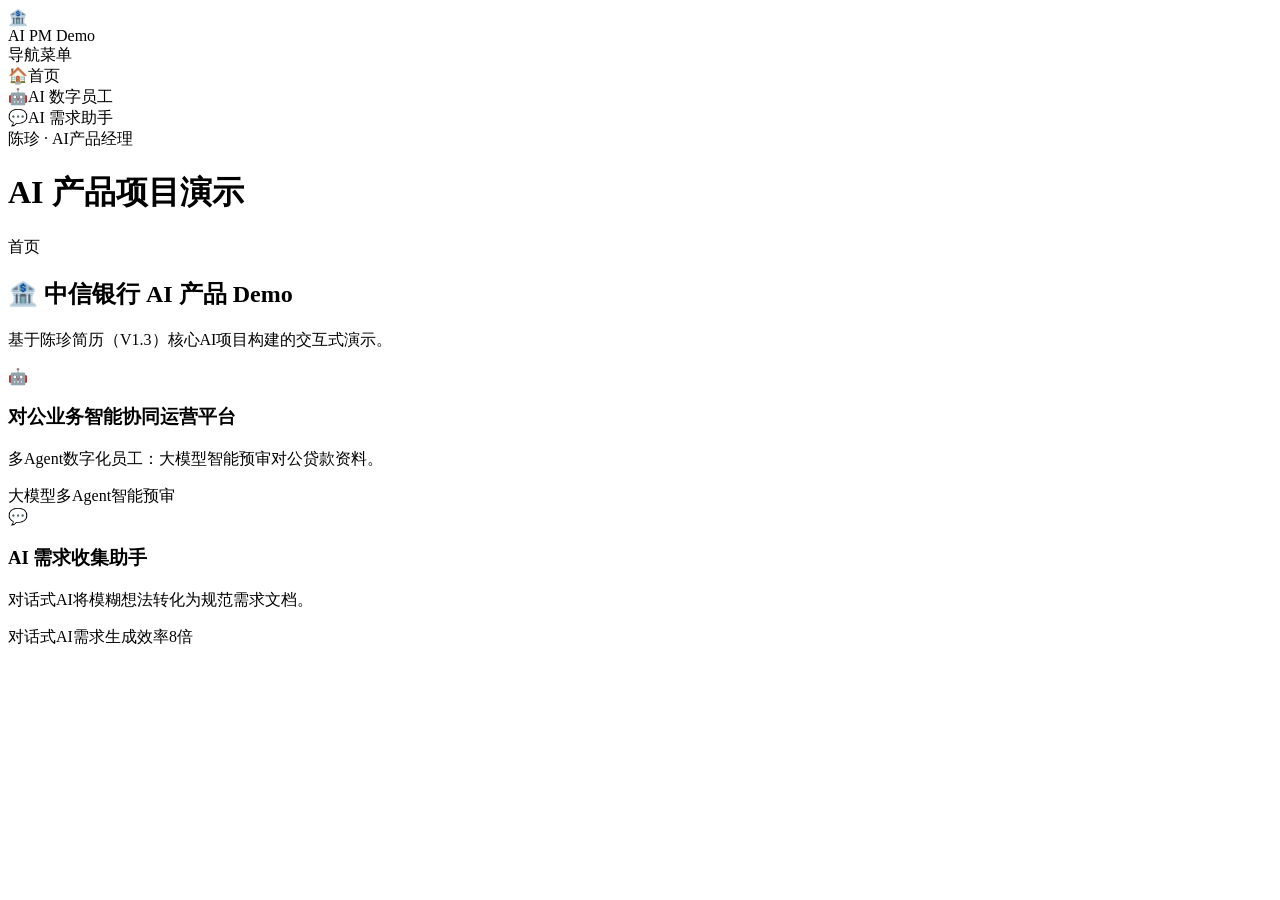
==== ai-pm-demo/index.html @ 1588e0a7 "feat: 新增银行AI产品Demo入口（多Agent预审 + AI需求助手）" ====
<!doctype html>
<html lang="en">
  <head>
    <meta charset="UTF-8" />
    <link rel="icon" type="image/svg+xml" href="/ai-pm-demo/favicon.svg" />
    <meta name="viewport" content="width=device-width, initial-scale=1.0" />
    <title>ai-pm-demo</title>
    <script type="module" crossorigin src="/ai-pm-demo/assets/index-XiKNPsuZ.js"></script>
    <link rel="stylesheet" crossorigin href="/ai-pm-demo/assets/index-nqMpL4T3.css">
  </head>
  <body>
    <div id="root"></div>
  </body>
</html>
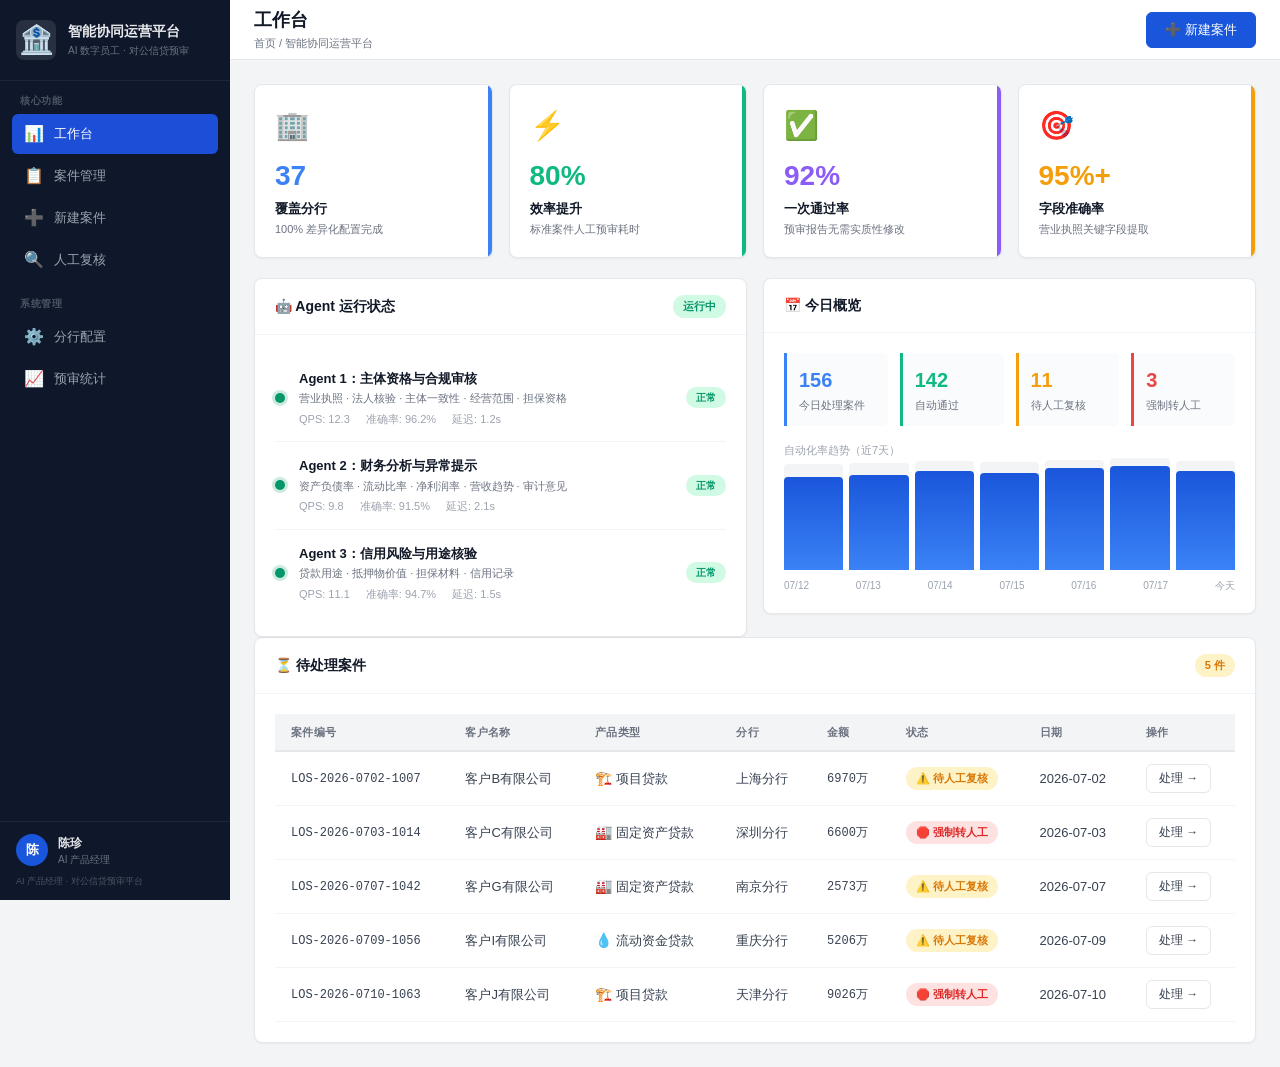
==== commit 3b0d5406: "feat: 更新AI数字员工Demo + 个站首页新增入口卡片" ====
--- a/ai-pm-demo/index.html
+++ b/ai-pm-demo/index.html
@@ -4,9 +4,9 @@
     <meta charset="UTF-8" />
     <link rel="icon" type="image/svg+xml" href="/ai-pm-demo/favicon.svg" />
     <meta name="viewport" content="width=device-width, initial-scale=1.0" />
-    <title>ai-pm-demo</title>
-    <script type="module" crossorigin src="/ai-pm-demo/assets/index-XiKNPsuZ.js"></script>
-    <link rel="stylesheet" crossorigin href="/ai-pm-demo/assets/index-nqMpL4T3.css">
+    <title>对公业务智能协同运营平台 · AI 数字员工</title>
+    <script type="module" crossorigin src="/ai-pm-demo/assets/index-D159dQGR.js"></script>
+    <link rel="stylesheet" crossorigin href="/ai-pm-demo/assets/index-j5dVe-jm.css">
   </head>
   <body>
     <div id="root"></div>
--- a/ai-pm-demo/assets/index-j5dVe-jm.css
+++ b/ai-pm-demo/assets/index-j5dVe-jm.css
@@ -0,0 +1 @@
+:root{--sidebar-w:230px;--topbar-h:60px;--primary:#1a56db;--primary-light:#e8f0fe;--primary-dark:#1340a8;--success:#059669;--success-light:#d1fae5;--warning:#d97706;--warning-light:#fef3c7;--danger:#dc2626;--danger-light:#fee2e2;--info:#6366f1;--info-light:#e0e7ff;--bg-body:#f3f4f6;--bg-white:#fff;--bg-sidebar:#0f172a;--bg-sidebar-hover:#1e293b;--bg-sidebar-active:#1d4ed8;--text-primary:#111827;--text-secondary:#374151;--text-muted:#6b7280;--text-white:#f1f5f9;--border-color:#e5e7eb;--border-light:#f3f4f6;--radius:8px;--radius-sm:6px;--shadow-sm:0 1px 2px #0000000d;--shadow:0 1px 3px #0000001a, 0 1px 2px #0000000f;--shadow-md:0 4px 6px -1px #0000001a, 0 2px 4px -2px #0000001a;--font-sans:-apple-system, BlinkMacSystemFont, "Segoe UI", "PingFang SC", "Microsoft YaHei", sans-serif;--font-mono:"SF Mono", "Fira Code", "Consolas", monospace}*,:before,:after{box-sizing:border-box;margin:0;padding:0}body{font-family:var(--font-sans);color:var(--text-primary);background:var(--bg-body);-webkit-font-smoothing:antialiased;font-size:14px;line-height:1.5}.app-shell{min-height:100vh;display:flex}.sidebar{width:var(--sidebar-w);min-width:var(--sidebar-w);background:var(--bg-sidebar);z-index:100;flex-direction:column;display:flex;position:fixed;top:0;bottom:0;left:0;overflow-y:auto}.sidebar-head{border-bottom:1px solid #ffffff0f;align-items:center;gap:12px;padding:20px 16px;display:flex}.sb-logo{border-radius:var(--radius);background:#ffffff1a;justify-content:center;align-items:center;width:40px;height:40px;font-size:28px;display:flex}.sb-title-main{color:#e8e9ec;font-size:14px;font-weight:700;line-height:1.3}.sb-title-sub{color:#6b7280;margin-top:2px;font-size:10px}.sidebar-nav{flex:1;padding:12px 8px}.nav-section{margin-bottom:16px}.nav-section-title{color:#4b5563;text-transform:uppercase;letter-spacing:.5px;margin-bottom:6px;padding:0 12px;font-size:10px;font-weight:600}.nav-item{border-radius:var(--radius-sm);color:#9ca3af;cursor:pointer;-webkit-user-select:none;user-select:none;align-items:center;gap:10px;margin:2px 4px;padding:8px 12px;font-size:13px;transition:all .15s;display:flex}.nav-item:hover{background:var(--bg-sidebar-hover);color:#e5e7eb}.nav-item.active{background:var(--bg-sidebar-active);color:#fff}.nav-icon{text-align:center;width:20px;font-size:16px}.sidebar-foot{border-top:1px solid #ffffff0f;padding:12px 16px}.sb-user{align-items:center;gap:10px;display:flex}.sb-avatar{background:var(--primary);color:#fff;border-radius:50%;justify-content:center;align-items:center;width:32px;height:32px;font-size:13px;font-weight:600;display:flex}.main-area{margin-left:var(--sidebar-w);flex:1;min-width:0}.topbar{height:var(--topbar-h);background:var(--bg-white);border-bottom:1px solid var(--border-color);z-index:50;justify-content:space-between;align-items:center;padding:0 24px;display:flex;position:sticky;top:0}.topbar-title{color:var(--text-primary);font-size:18px;font-weight:700}.topbar-breadcrumb{color:var(--text-muted);margin-top:1px;font-size:11px}.topbar-actions{align-items:center;gap:8px;display:flex}.page-body{max-width:1400px;padding:24px}.card{background:var(--bg-white);border:1px solid var(--border-color);border-radius:var(--radius);box-shadow:var(--shadow-sm)}.card-header{border-bottom:1px solid var(--border-light);justify-content:space-between;align-items:center;padding:16px 20px;display:flex}.card-title{color:var(--text-primary);font-size:14px;font-weight:600}.card-body{padding:20px}.stat-grid{grid-template-columns:repeat(4,1fr);gap:16px;margin-bottom:20px;display:grid}.stat-card{background:var(--bg-white);border:1px solid var(--border-color);border-radius:var(--radius);box-shadow:var(--shadow-sm);padding:20px;position:relative;overflow:hidden}.stat-card:after{content:"";background:var(--stat-color,#3b82f6);width:4px;height:100%;position:absolute;top:0;right:0}.stat-icon{margin-bottom:8px;font-size:28px}.stat-value{color:var(--stat-color,#111827);font-size:28px;font-weight:800}.stat-label{color:var(--text-primary);margin-top:2px;font-size:13px;font-weight:600}.stat-sub{color:var(--text-muted);margin-top:2px;font-size:11px}.grid-2-col{grid-template-columns:1fr 1fr;gap:16px;display:grid}.grid-2-col>.card{height:fit-content}.badge{white-space:nowrap;border-radius:20px;align-items:center;gap:3px;padding:3px 10px;font-size:11px;font-weight:600;display:inline-flex}.badge-success{background:var(--success-light);color:var(--success)}.badge-warning{background:var(--warning-light);color:var(--warning)}.badge-danger{background:var(--danger-light);color:var(--danger)}.badge-info{background:var(--info-light);color:var(--info)}.badge-processing{color:#4f46e5;background:#e0e7ff;animation:1.5s infinite pulse-badge}@keyframes pulse-badge{0%,to{opacity:1}50%{opacity:.6}}.btn{border-radius:var(--radius-sm);cursor:pointer;white-space:nowrap;font-size:13px;font-weight:500;font-family:var(--font-sans);border:1px solid #0000;justify-content:center;align-items:center;gap:6px;padding:8px 18px;transition:all .15s;display:inline-flex}.btn-primary{background:var(--primary);color:#fff;border-color:var(--primary)}.btn-primary:hover{background:var(--primary-dark)}.btn-primary:disabled{opacity:.5;cursor:not-allowed}.btn-outline{background:var(--bg-white);color:var(--text-secondary);border-color:var(--border-color)}.btn-outline:hover{background:var(--bg-body)}.btn-sm{padding:5px 12px;font-size:12px}.btn-success{background:var(--success);color:#fff}.btn-warning{background:var(--warning);color:#fff}.btn-danger{background:var(--danger);color:#fff}.form-group{margin-bottom:0}.form-label{color:var(--text-secondary);margin-bottom:4px;font-size:12px;font-weight:600;display:block}.form-select,.form-input{border:1px solid var(--border-color);border-radius:var(--radius-sm);background:var(--bg-white);width:100%;color:var(--text-primary);font-size:13px;font-family:var(--font-sans);padding:8px 12px;transition:border-color .15s}.form-select:focus,.form-input:focus{border-color:var(--primary);outline:none;box-shadow:0 0 0 3px #1a56db1a}.form-textarea{border:1px solid var(--border-color);border-radius:var(--radius-sm);background:var(--bg-white);width:100%;color:var(--text-primary);font-size:13px;font-family:var(--font-sans);resize:vertical;padding:10px 12px}.form-desc{color:var(--text-muted);margin-bottom:16px;font-size:12px}.form-grid-4{grid-template-columns:repeat(4,1fr);gap:16px;display:grid}.filter-bar{flex-wrap:wrap;align-items:center;gap:12px;display:flex}.filter-bar .form-select{width:160px}.data-table{border-collapse:collapse;width:100%;font-size:13px}.data-table thead{background:var(--bg-body)}.data-table th{text-align:left;color:var(--text-muted);text-transform:uppercase;letter-spacing:.3px;border-bottom:2px solid var(--border-color);padding:10px 16px;font-size:11px;font-weight:600}.data-table td{border-bottom:1px solid var(--border-light);color:var(--text-secondary);padding:12px 16px}.data-table tbody tr:hover{background:#f9fafb}.mono-text{font-family:var(--font-mono);color:var(--text-muted);font-size:12px}.pagination{border-top:1px solid var(--border-light);justify-content:center;align-items:center;gap:16px;padding:16px;display:flex}.steps-bar{background:var(--bg-white);border:1px solid var(--border-color);border-radius:var(--radius);justify-content:center;align-items:center;margin-bottom:20px;padding:24px 40px;display:flex}.step-item{align-items:center;gap:0;display:flex;position:relative}.step-circle{background:var(--bg-body);width:32px;height:32px;color:var(--text-muted);border:2px solid var(--border-color);border-radius:50%;justify-content:center;align-items:center;font-size:13px;font-weight:700;transition:all .3s;display:flex}.step-active .step-circle{background:var(--primary);color:#fff;border-color:var(--primary);box-shadow:0 0 0 4px #1a56db26}.step-done .step-circle{background:var(--success);color:#fff;border-color:var(--success)}.step-label{color:var(--text-muted);white-space:nowrap;margin-left:10px;font-size:12px;font-weight:500}.step-active .step-label{color:var(--primary);font-weight:600}.step-done .step-label{color:var(--success)}.step-line{background:var(--border-color);width:60px;height:2px;margin:0 12px;transition:background .3s}.line-done{background:var(--success)}.upload-zone{border:2px dashed var(--border-color);border-radius:var(--radius);text-align:center;cursor:pointer;background:#fafbfc;padding:48px;transition:all .2s}.upload-zone:hover{border-color:var(--primary);background:var(--primary-light)}.upload-zone-icon{margin-bottom:12px;font-size:48px}.upload-zone-title{color:var(--text-primary);font-size:15px;font-weight:600}.upload-zone-hint{color:var(--text-muted);margin-top:6px;font-size:12px}.file-list-panel{border:1px solid var(--border-color);border-radius:var(--radius);overflow:hidden}.file-list-title{background:var(--success-light);color:var(--success);padding:12px 16px;font-size:13px;font-weight:600}.file-row{border-bottom:1px solid var(--border-light);align-items:center;gap:12px;padding:10px 16px;display:flex}.file-row:last-child{border-bottom:none}.file-row-icon{font-size:20px}.file-row-info{flex:1}.file-row-name{color:var(--text-primary);font-size:13px;font-weight:500}.file-row-meta{color:var(--text-muted);margin-top:1px;font-size:11px}.upload-add-more{color:var(--primary);border-top:1px solid var(--border-light);text-align:center;padding:10px 16px;font-size:12px;font-weight:500}.config-preview{border:1px solid var(--info-light);border-radius:var(--radius);background:#f5f7ff;margin-top:16px;overflow:hidden}.config-preview-title{background:var(--info-light);color:var(--info);padding:10px 16px;font-size:12px;font-weight:600}.config-preview-body{color:var(--text-secondary);padding:16px;font-size:13px}.config-preview-body code{color:var(--info);background:#e0e7ff;border-radius:4px;padding:2px 8px;font-size:12px}.file-tags{flex-wrap:wrap;gap:6px;margin-top:6px;display:flex}.file-tag{background:var(--bg-white);border:1px solid var(--border-color);color:var(--text-secondary);border-radius:20px;padding:4px 10px;font-size:12px}.agent-status-list{flex-direction:column;gap:0;display:flex}.agent-status-row{border-bottom:1px solid var(--border-light);align-items:center;gap:14px;padding:14px 0;display:flex}.agent-status-row:last-child{border-bottom:none}.agent-status-dot{border-radius:50%;flex-shrink:0;width:10px;height:10px}.dot-green{background:var(--success);box-shadow:0 0 0 3px #05966933}.dot-red{background:var(--danger);box-shadow:0 0 0 3px #dc262633}.today-grid{grid-template-columns:repeat(4,1fr);gap:12px;display:grid}.today-item{border-radius:0 var(--radius-sm) var(--radius-sm) 0;background:#fafbfc;border-left:3px solid;padding:12px}.today-val{font-size:20px;font-weight:800}.today-lbl{color:var(--text-muted);margin-top:2px;font-size:11px}.mini-bar{align-items:flex-end;gap:6px;height:110px;padding:4px 0;display:flex}.mini-bar-item{background:var(--border-light);border-radius:4px 4px 0 0;flex:1;position:relative;overflow:hidden}.mini-bar-fill{background:linear-gradient(180deg, var(--primary), #3b82f6);border-radius:4px 4px 0 0;position:absolute;bottom:0;left:0;right:0}.processing-pipeline{flex-wrap:wrap;justify-content:center;align-items:center;gap:8px;margin:24px 0;display:flex}.pipeline-step{border-radius:var(--radius);border:1px solid var(--border-color);background:var(--bg-white);flex-direction:column;align-items:center;gap:6px;min-width:100px;padding:12px 16px;transition:all .3s;display:flex}.pipeline-done{border-color:var(--success);background:var(--success-light)}.pipeline-active{border-color:var(--primary);background:var(--primary-light);box-shadow:0 0 0 3px #1a56db1a}.pipeline-icon{font-size:24px}.pipeline-label{color:var(--text-secondary);font-size:11px;font-weight:500}.pipeline-status{color:var(--text-muted);font-size:10px;font-weight:600}.pipeline-status.done{color:var(--success)}.pipeline-status.active{color:var(--primary)}.pipeline-arrow{color:var(--border-color);font-size:18px}.agent-grid{grid-template-columns:repeat(3,1fr);gap:16px;margin-top:16px;display:grid}.agent-processing-card{border:1px solid var(--border-color);border-radius:var(--radius);text-align:center;background:var(--bg-white);padding:20px}.agent-proc-header{justify-content:center;align-items:center;gap:8px;margin-bottom:16px;display:flex}.typing-dots{justify-content:center;gap:5px;display:flex}.typing-dots span{background:var(--primary);border-radius:50%;width:8px;height:8px;animation:1.4s infinite dot-bounce}.typing-dots span:nth-child(2){animation-delay:.2s}.typing-dots span:nth-child(3){animation-delay:.4s}@keyframes dot-bounce{0%,80%,to{opacity:.4;transform:scale(.6)}40%{opacity:1;transform:scale(1)}}.report-meta{background:var(--bg-body);border-radius:var(--radius-sm);margin-bottom:20px;padding:14px 18px}.report-meta-row{color:var(--text-secondary);align-items:center;gap:24px;margin-bottom:6px;font-size:12px;display:flex}.report-meta-row:last-child{margin-bottom:0}.report-meta-label{color:var(--text-muted);font-weight:500}.agent-results{flex-direction:column;gap:16px;margin-bottom:20px;display:flex}.agent-result-panel{border:1px solid var(--border-color);border-radius:var(--radius);overflow:hidden}.panel-success{border-left:4px solid var(--success)}.panel-warning{border-left:4px solid var(--warning)}.agent-result-header{border-bottom:1px solid var(--border-light);background:#fafbfc;justify-content:space-between;align-items:flex-start;padding:14px 18px;display:flex}.agent-findings{padding:0}.finding-row{border-bottom:1px solid var(--border-light);padding:12px 18px;transition:background .15s}.finding-row:last-child{border-bottom:none}.finding-row:hover{background:#f9fafb}.finding-warning{background:#fffdf5}.finding-warning:hover{background:#fef9e7}.finding-danger{background:#fff5f5}.finding-danger:hover{background:#fef0f0}.finding-top{justify-content:space-between;align-items:center;margin-bottom:4px;display:flex}.finding-name{color:var(--text-primary);font-size:13px;font-weight:600}.finding-value{color:var(--text-secondary);margin-bottom:4px;font-size:13px}.finding-evidence{color:var(--text-muted);font-size:11px;font-style:italic}.risk-tag{text-transform:uppercase;letter-spacing:.3px;border-radius:10px;padding:2px 8px;font-size:10px;font-weight:700}.finding-low .risk-tag{background:var(--success-light);color:var(--success)}.finding-warning .risk-tag{background:var(--warning-light);color:var(--warning)}.finding-danger .risk-tag{background:var(--danger-light);color:var(--danger)}.conclusion-box{border-radius:var(--radius);border:1px solid;padding:20px 24px}.conclusion-review{background:#fffbeb;border-color:#fcd34d}.conclusion-pass{background:#ecfdf5;border-color:#6ee7b7}.conclusion-header{align-items:center;gap:12px;margin-bottom:12px;display:flex}.conclusion-details{flex-direction:column;gap:6px;display:flex}.conclusion-item{color:var(--text-secondary);padding-left:16px;font-size:12px;position:relative}.conclusion-item:before{content:"•";color:var(--warning);font-weight:700;position:absolute;left:4px}.review-layout{grid-template-columns:1fr 1fr;align-items:start;gap:20px;display:grid}.review-panel{min-width:0}.review-meta{color:var(--text-secondary);background:var(--bg-body);border-radius:var(--radius-sm);flex-direction:column;gap:4px;margin-bottom:16px;padding:12px;font-size:12px;display:flex}.review-agent-block{border-radius:var(--radius-sm);border:1px solid var(--border-color);background:#fafbfc;margin-bottom:10px;padding:14px}.review-agent-block.block-warning{background:#fffdf5;border-color:#fde68a}.review-agent-title{align-items:center;gap:8px;margin-bottom:6px;display:flex}.review-items{flex-direction:column;gap:4px;display:flex}.review-item{color:var(--text-secondary);background:var(--bg-white);border:1px solid var(--border-light);border-radius:4px;padding:4px 10px;font-size:12px}.review-item.item-highlight{color:var(--warning);background:#fffdf5;border-color:#fcd34d;font-weight:500}.review-docs{flex-direction:column;gap:6px;display:flex}.review-doc-item{border:1px solid var(--border-light);border-radius:var(--radius-sm);background:#fafbfc;align-items:center;gap:10px;padding:8px 12px;display:flex}.config-layout{grid-template-columns:260px 1fr;align-items:start;gap:20px;display:grid}.config-branch-list{background:var(--bg-white);border:1px solid var(--border-color);border-radius:var(--radius);position:sticky;top:80px;overflow:hidden}.config-branch-title{border-bottom:1px solid var(--border-color);padding:14px 16px;font-size:13px;font-weight:700}.config-search{border-bottom:1px solid var(--border-light);padding:10px 12px}.branch-list-scroll{max-height:420px;overflow-y:auto}.branch-list-item{cursor:pointer;border-bottom:1px solid var(--border-light);justify-content:space-between;align-items:center;padding:9px 16px;font-size:12px;transition:background .1s;display:flex}.branch-list-item:hover{background:#f9fafb}.branch-list-item.active{background:var(--primary-light);color:var(--primary);font-weight:600}.config-branch-stats{border-top:1px solid var(--border-color);grid-template-columns:1fr 1fr;display:grid}.config-stat{text-align:center;padding:12px}.config-stat:first-child{border-right:1px solid var(--border-light)}.config-stat-val{font-size:20px;font-weight:800}.config-stat-lbl{color:var(--text-muted);font-size:10px}.config-detail{flex-direction:column;gap:0;display:flex}.config-detail>*{background:var(--bg-white);border:1px solid var(--border-color);border-radius:var(--radius)}.config-detail-header{border-bottom:1px solid var(--border-color);justify-content:space-between;align-items:center;padding:16px 20px;display:flex}.config-section{border-bottom:1px solid var(--border-light);padding:16px 20px}.config-section:last-child{border-bottom:none}.config-section-title{color:var(--text-secondary);margin-bottom:12px;font-size:12px;font-weight:700}.config-dim-grid{grid-template-columns:1fr 1fr;gap:12px;display:grid}.config-dim-card{border:1px solid var(--border-light);border-radius:var(--radius-sm);background:#fafbfc;padding:14px}.config-dim-label{color:var(--text-muted);margin-bottom:8px;font-size:11px;font-weight:600}.config-dim-tags{flex-wrap:wrap;gap:6px;display:flex}.config-tag{border:1px solid var(--border-color);border-radius:20px;padding:4px 10px;font-size:11px;font-weight:500}.tag-active{background:var(--primary-light);color:var(--primary);border-color:#1a56db4d}.tag-inactive{background:var(--bg-body);color:var(--text-muted);opacity:.6}.threshold-grid{grid-template-columns:repeat(4,1fr);gap:12px;display:grid}.threshold-item{text-align:center;border:1px solid var(--border-light);border-radius:var(--radius-sm);padding:14px}.threshold-label{color:var(--text-muted);margin-bottom:6px;font-size:11px}.threshold-value{font-size:20px;font-weight:700}.threshold-value code{color:var(--primary);background:0 0;font-size:18px}.config-special{border-radius:var(--radius-sm);border:1px solid var(--border-light);background:#fafbfc;padding:12px 16px}.config-meta-row{flex-wrap:wrap;gap:40px;display:flex}.progress-bar-bg{background:var(--border-light);border-radius:4px;height:8px;overflow:hidden}.progress-bar-fill{background:linear-gradient(90deg, var(--primary), #3b82f6);border-radius:4px;height:100%;transition:width .6s}.simple-chart{flex-direction:column;gap:8px;display:flex}.chart-row{align-items:center;gap:10px;display:flex}.chart-label{color:var(--text-secondary);text-align:right;flex-shrink:0;font-size:12px}.chart-bar-bg{background:var(--border-light);border-radius:4px;flex:1;height:20px;overflow:hidden}.chart-bar-fill{background:var(--primary);border-radius:4px;min-width:2px;height:100%;transition:width .4s}.chart-value{color:var(--text-secondary);flex-shrink:0;font-size:12px;font-weight:600}::-webkit-scrollbar{width:5px;height:5px}::-webkit-scrollbar-track{background:0 0}::-webkit-scrollbar-thumb{background:#d1d5db;border-radius:10px}::-webkit-scrollbar-thumb:hover{background:#9ca3af}@media (width<=1200px){.stat-grid{grid-template-columns:repeat(2,1fr)}.grid-2-col{grid-template-columns:1fr}.form-grid-4{grid-template-columns:repeat(2,1fr)}.agent-grid,.review-layout,.config-layout{grid-template-columns:1fr}.config-branch-list{position:static}.threshold-grid{grid-template-columns:repeat(2,1fr)}}@media (width<=768px){.sidebar{display:none}.main-area{margin-left:0}.stat-grid{grid-template-columns:1fr}.today-grid{grid-template-columns:repeat(2,1fr)}.steps-bar{flex-direction:column;gap:12px}.step-line{width:2px;height:16px;margin:0}.processing-pipeline{flex-direction:column}.pipeline-arrow{transform:rotate(90deg)}}
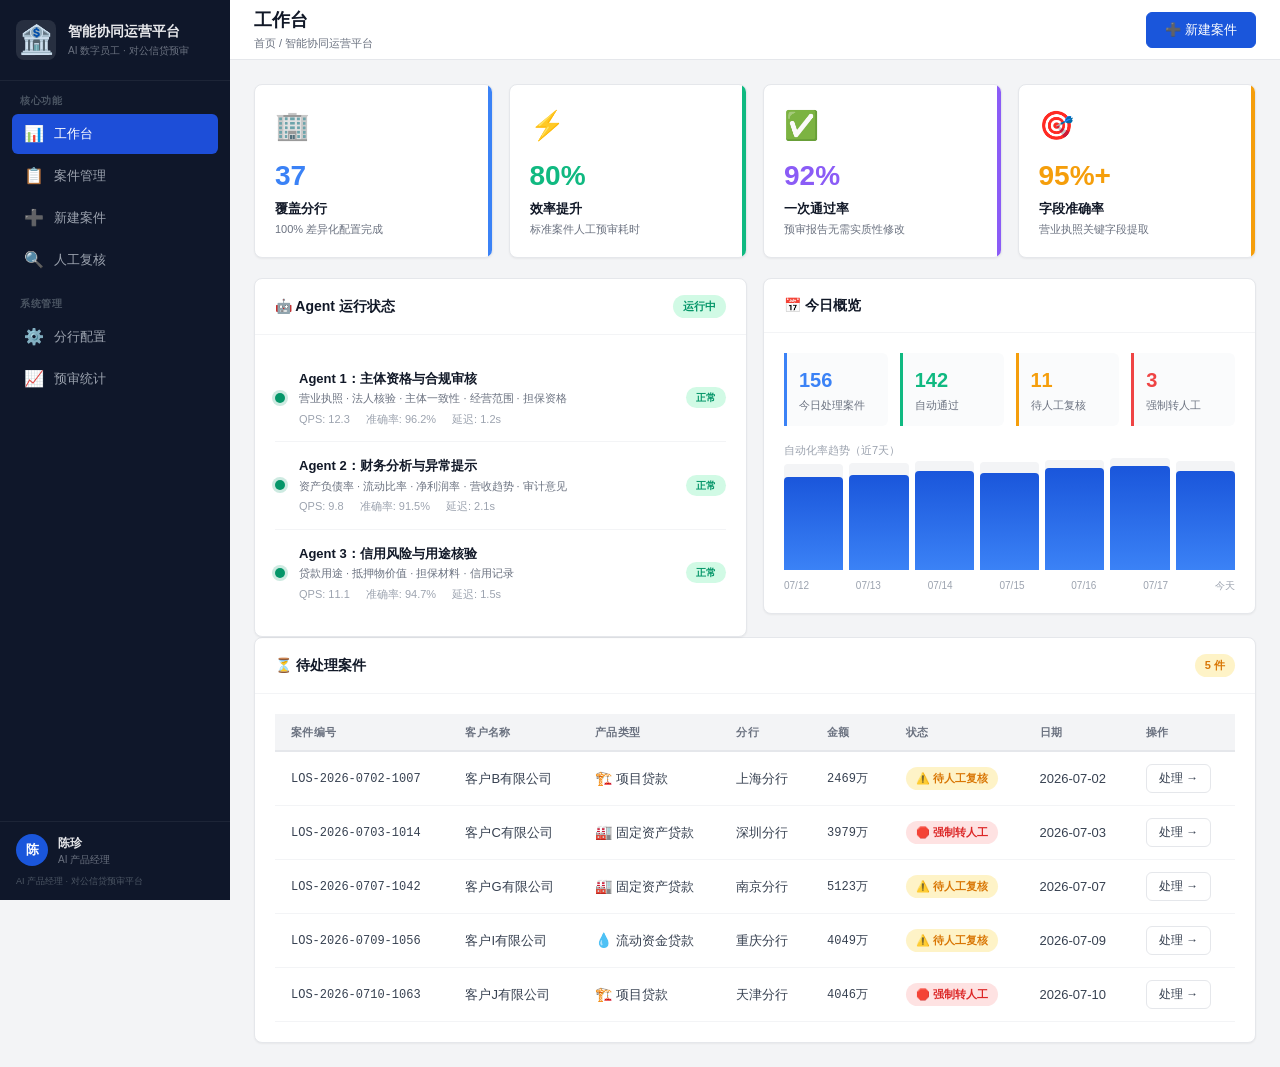
==== commit a894df84: "feat: AI数字员工 — 复核工作台升级（字段编辑+留痕+多格式导出）" ====
--- a/ai-pm-demo/index.html
+++ b/ai-pm-demo/index.html
@@ -5,8 +5,8 @@
     <link rel="icon" type="image/svg+xml" href="/ai-pm-demo/favicon.svg" />
     <meta name="viewport" content="width=device-width, initial-scale=1.0" />
     <title>对公业务智能协同运营平台 · AI 数字员工</title>
-    <script type="module" crossorigin src="/ai-pm-demo/assets/index-D159dQGR.js"></script>
-    <link rel="stylesheet" crossorigin href="/ai-pm-demo/assets/index-j5dVe-jm.css">
+    <script type="module" crossorigin src="/ai-pm-demo/assets/index-Cm6E5wX-.js"></script>
+    <link rel="stylesheet" crossorigin href="/ai-pm-demo/assets/index-CAidKTRD.css">
   </head>
   <body>
     <div id="root"></div>
--- a/ai-pm-demo/assets/index-CAidKTRD.css
+++ b/ai-pm-demo/assets/index-CAidKTRD.css
@@ -0,0 +1 @@
+:root{--sidebar-w:230px;--topbar-h:60px;--primary:#1a56db;--primary-light:#e8f0fe;--primary-dark:#1340a8;--success:#059669;--success-light:#d1fae5;--warning:#d97706;--warning-light:#fef3c7;--danger:#dc2626;--danger-light:#fee2e2;--info:#6366f1;--info-light:#e0e7ff;--bg-body:#f3f4f6;--bg-white:#fff;--bg-sidebar:#0f172a;--bg-sidebar-hover:#1e293b;--bg-sidebar-active:#1d4ed8;--text-primary:#111827;--text-secondary:#374151;--text-muted:#6b7280;--text-white:#f1f5f9;--border-color:#e5e7eb;--border-light:#f3f4f6;--radius:8px;--radius-sm:6px;--shadow-sm:0 1px 2px #0000000d;--shadow:0 1px 3px #0000001a, 0 1px 2px #0000000f;--shadow-md:0 4px 6px -1px #0000001a, 0 2px 4px -2px #0000001a;--font-sans:-apple-system, BlinkMacSystemFont, "Segoe UI", "PingFang SC", "Microsoft YaHei", sans-serif;--font-mono:"SF Mono", "Fira Code", "Consolas", monospace}*,:before,:after{box-sizing:border-box;margin:0;padding:0}body{font-family:var(--font-sans);color:var(--text-primary);background:var(--bg-body);-webkit-font-smoothing:antialiased;font-size:14px;line-height:1.5}.app-shell{min-height:100vh;display:flex}.sidebar{width:var(--sidebar-w);min-width:var(--sidebar-w);background:var(--bg-sidebar);z-index:100;flex-direction:column;display:flex;position:fixed;top:0;bottom:0;left:0;overflow-y:auto}.sidebar-head{border-bottom:1px solid #ffffff0f;align-items:center;gap:12px;padding:20px 16px;display:flex}.sb-logo{border-radius:var(--radius);background:#ffffff1a;justify-content:center;align-items:center;width:40px;height:40px;font-size:28px;display:flex}.sb-title-main{color:#e8e9ec;font-size:14px;font-weight:700;line-height:1.3}.sb-title-sub{color:#6b7280;margin-top:2px;font-size:10px}.sidebar-nav{flex:1;padding:12px 8px}.nav-section{margin-bottom:16px}.nav-section-title{color:#4b5563;text-transform:uppercase;letter-spacing:.5px;margin-bottom:6px;padding:0 12px;font-size:10px;font-weight:600}.nav-item{border-radius:var(--radius-sm);color:#9ca3af;cursor:pointer;-webkit-user-select:none;user-select:none;align-items:center;gap:10px;margin:2px 4px;padding:8px 12px;font-size:13px;transition:all .15s;display:flex}.nav-item:hover{background:var(--bg-sidebar-hover);color:#e5e7eb}.nav-item.active{background:var(--bg-sidebar-active);color:#fff}.nav-icon{text-align:center;width:20px;font-size:16px}.sidebar-foot{border-top:1px solid #ffffff0f;padding:12px 16px}.sb-user{align-items:center;gap:10px;display:flex}.sb-avatar{background:var(--primary);color:#fff;border-radius:50%;justify-content:center;align-items:center;width:32px;height:32px;font-size:13px;font-weight:600;display:flex}.main-area{margin-left:var(--sidebar-w);flex:1;min-width:0}.topbar{height:var(--topbar-h);background:var(--bg-white);border-bottom:1px solid var(--border-color);z-index:50;justify-content:space-between;align-items:center;padding:0 24px;display:flex;position:sticky;top:0}.topbar-title{color:var(--text-primary);font-size:18px;font-weight:700}.topbar-breadcrumb{color:var(--text-muted);margin-top:1px;font-size:11px}.topbar-actions{align-items:center;gap:8px;display:flex}.page-body{max-width:1400px;padding:24px}.card{background:var(--bg-white);border:1px solid var(--border-color);border-radius:var(--radius);box-shadow:var(--shadow-sm)}.card-header{border-bottom:1px solid var(--border-light);justify-content:space-between;align-items:center;padding:16px 20px;display:flex}.card-title{color:var(--text-primary);font-size:14px;font-weight:600}.card-body{padding:20px}.stat-grid{grid-template-columns:repeat(4,1fr);gap:16px;margin-bottom:20px;display:grid}.stat-card{background:var(--bg-white);border:1px solid var(--border-color);border-radius:var(--radius);box-shadow:var(--shadow-sm);padding:20px;position:relative;overflow:hidden}.stat-card:after{content:"";background:var(--stat-color,#3b82f6);width:4px;height:100%;position:absolute;top:0;right:0}.stat-icon{margin-bottom:8px;font-size:28px}.stat-value{color:var(--stat-color,#111827);font-size:28px;font-weight:800}.stat-label{color:var(--text-primary);margin-top:2px;font-size:13px;font-weight:600}.stat-sub{color:var(--text-muted);margin-top:2px;font-size:11px}.grid-2-col{grid-template-columns:1fr 1fr;gap:16px;display:grid}.grid-2-col>.card{height:fit-content}.badge{white-space:nowrap;border-radius:20px;align-items:center;gap:3px;padding:3px 10px;font-size:11px;font-weight:600;display:inline-flex}.badge-success{background:var(--success-light);color:var(--success)}.badge-warning{background:var(--warning-light);color:var(--warning)}.badge-danger{background:var(--danger-light);color:var(--danger)}.badge-info{background:var(--info-light);color:var(--info)}.badge-processing{color:#4f46e5;background:#e0e7ff;animation:1.5s infinite pulse-badge}@keyframes pulse-badge{0%,to{opacity:1}50%{opacity:.6}}.btn{border-radius:var(--radius-sm);cursor:pointer;white-space:nowrap;font-size:13px;font-weight:500;font-family:var(--font-sans);border:1px solid #0000;justify-content:center;align-items:center;gap:6px;padding:8px 18px;transition:all .15s;display:inline-flex}.btn-primary{background:var(--primary);color:#fff;border-color:var(--primary)}.btn-primary:hover{background:var(--primary-dark)}.btn-primary:disabled{opacity:.5;cursor:not-allowed}.btn-outline{background:var(--bg-white);color:var(--text-secondary);border-color:var(--border-color)}.btn-outline:hover{background:var(--bg-body)}.btn-sm{padding:5px 12px;font-size:12px}.btn-success{background:var(--success);color:#fff}.btn-warning{background:var(--warning);color:#fff}.btn-danger{background:var(--danger);color:#fff}.form-group{margin-bottom:0}.form-label{color:var(--text-secondary);margin-bottom:4px;font-size:12px;font-weight:600;display:block}.form-select,.form-input{border:1px solid var(--border-color);border-radius:var(--radius-sm);background:var(--bg-white);width:100%;color:var(--text-primary);font-size:13px;font-family:var(--font-sans);padding:8px 12px;transition:border-color .15s}.form-select:focus,.form-input:focus{border-color:var(--primary);outline:none;box-shadow:0 0 0 3px #1a56db1a}.form-textarea{border:1px solid var(--border-color);border-radius:var(--radius-sm);background:var(--bg-white);width:100%;color:var(--text-primary);font-size:13px;font-family:var(--font-sans);resize:vertical;padding:10px 12px}.form-desc{color:var(--text-muted);margin-bottom:16px;font-size:12px}.form-grid-4{grid-template-columns:repeat(4,1fr);gap:16px;display:grid}.filter-bar{flex-wrap:wrap;align-items:center;gap:12px;display:flex}.filter-bar .form-select{width:160px}.data-table{border-collapse:collapse;width:100%;font-size:13px}.data-table thead{background:var(--bg-body)}.data-table th{text-align:left;color:var(--text-muted);text-transform:uppercase;letter-spacing:.3px;border-bottom:2px solid var(--border-color);padding:10px 16px;font-size:11px;font-weight:600}.data-table td{border-bottom:1px solid var(--border-light);color:var(--text-secondary);padding:12px 16px}.data-table tbody tr:hover{background:#f9fafb}.mono-text{font-family:var(--font-mono);color:var(--text-muted);font-size:12px}.pagination{border-top:1px solid var(--border-light);justify-content:center;align-items:center;gap:16px;padding:16px;display:flex}.steps-bar{background:var(--bg-white);border:1px solid var(--border-color);border-radius:var(--radius);justify-content:center;align-items:center;margin-bottom:20px;padding:24px 40px;display:flex}.step-item{align-items:center;gap:0;display:flex;position:relative}.step-circle{background:var(--bg-body);width:32px;height:32px;color:var(--text-muted);border:2px solid var(--border-color);border-radius:50%;justify-content:center;align-items:center;font-size:13px;font-weight:700;transition:all .3s;display:flex}.step-active .step-circle{background:var(--primary);color:#fff;border-color:var(--primary);box-shadow:0 0 0 4px #1a56db26}.step-done .step-circle{background:var(--success);color:#fff;border-color:var(--success)}.step-label{color:var(--text-muted);white-space:nowrap;margin-left:10px;font-size:12px;font-weight:500}.step-active .step-label{color:var(--primary);font-weight:600}.step-done .step-label{color:var(--success)}.step-line{background:var(--border-color);width:60px;height:2px;margin:0 12px;transition:background .3s}.line-done{background:var(--success)}.upload-zone{border:2px dashed var(--border-color);border-radius:var(--radius);text-align:center;cursor:pointer;background:#fafbfc;padding:48px;transition:all .2s}.upload-zone:hover{border-color:var(--primary);background:var(--primary-light)}.upload-zone-icon{margin-bottom:12px;font-size:48px}.upload-zone-title{color:var(--text-primary);font-size:15px;font-weight:600}.upload-zone-hint{color:var(--text-muted);margin-top:6px;font-size:12px}.file-list-panel{border:1px solid var(--border-color);border-radius:var(--radius);overflow:hidden}.file-list-title{background:var(--success-light);color:var(--success);padding:12px 16px;font-size:13px;font-weight:600}.file-row{border-bottom:1px solid var(--border-light);align-items:center;gap:12px;padding:10px 16px;display:flex}.file-row:last-child{border-bottom:none}.file-row-icon{font-size:20px}.file-row-info{flex:1}.file-row-name{color:var(--text-primary);font-size:13px;font-weight:500}.file-row-meta{color:var(--text-muted);margin-top:1px;font-size:11px}.upload-add-more{color:var(--primary);border-top:1px solid var(--border-light);text-align:center;padding:10px 16px;font-size:12px;font-weight:500}.config-preview{border:1px solid var(--info-light);border-radius:var(--radius);background:#f5f7ff;margin-top:16px;overflow:hidden}.config-preview-title{background:var(--info-light);color:var(--info);padding:10px 16px;font-size:12px;font-weight:600}.config-preview-body{color:var(--text-secondary);padding:16px;font-size:13px}.config-preview-body code{color:var(--info);background:#e0e7ff;border-radius:4px;padding:2px 8px;font-size:12px}.file-tags{flex-wrap:wrap;gap:6px;margin-top:6px;display:flex}.file-tag{background:var(--bg-white);border:1px solid var(--border-color);color:var(--text-secondary);border-radius:20px;padding:4px 10px;font-size:12px}.agent-status-list{flex-direction:column;gap:0;display:flex}.agent-status-row{border-bottom:1px solid var(--border-light);align-items:center;gap:14px;padding:14px 0;display:flex}.agent-status-row:last-child{border-bottom:none}.agent-status-dot{border-radius:50%;flex-shrink:0;width:10px;height:10px}.dot-green{background:var(--success);box-shadow:0 0 0 3px #05966933}.dot-red{background:var(--danger);box-shadow:0 0 0 3px #dc262633}.today-grid{grid-template-columns:repeat(4,1fr);gap:12px;display:grid}.today-item{border-radius:0 var(--radius-sm) var(--radius-sm) 0;background:#fafbfc;border-left:3px solid;padding:12px}.today-val{font-size:20px;font-weight:800}.today-lbl{color:var(--text-muted);margin-top:2px;font-size:11px}.mini-bar{align-items:flex-end;gap:6px;height:110px;padding:4px 0;display:flex}.mini-bar-item{background:var(--border-light);border-radius:4px 4px 0 0;flex:1;position:relative;overflow:hidden}.mini-bar-fill{background:linear-gradient(180deg, var(--primary), #3b82f6);border-radius:4px 4px 0 0;position:absolute;bottom:0;left:0;right:0}.processing-pipeline{flex-wrap:wrap;justify-content:center;align-items:center;gap:8px;margin:24px 0;display:flex}.pipeline-step{border-radius:var(--radius);border:1px solid var(--border-color);background:var(--bg-white);flex-direction:column;align-items:center;gap:6px;min-width:100px;padding:12px 16px;transition:all .3s;display:flex}.pipeline-done{border-color:var(--success);background:var(--success-light)}.pipeline-active{border-color:var(--primary);background:var(--primary-light);box-shadow:0 0 0 3px #1a56db1a}.pipeline-icon{font-size:24px}.pipeline-label{color:var(--text-secondary);font-size:11px;font-weight:500}.pipeline-status{color:var(--text-muted);font-size:10px;font-weight:600}.pipeline-status.done{color:var(--success)}.pipeline-status.active{color:var(--primary)}.pipeline-arrow{color:var(--border-color);font-size:18px}.agent-grid{grid-template-columns:repeat(3,1fr);gap:16px;margin-top:16px;display:grid}.agent-processing-card{border:1px solid var(--border-color);border-radius:var(--radius);text-align:center;background:var(--bg-white);padding:20px}.agent-proc-header{justify-content:center;align-items:center;gap:8px;margin-bottom:16px;display:flex}.typing-dots{justify-content:center;gap:5px;display:flex}.typing-dots span{background:var(--primary);border-radius:50%;width:8px;height:8px;animation:1.4s infinite dot-bounce}.typing-dots span:nth-child(2){animation-delay:.2s}.typing-dots span:nth-child(3){animation-delay:.4s}@keyframes dot-bounce{0%,80%,to{opacity:.4;transform:scale(.6)}40%{opacity:1;transform:scale(1)}}.report-meta{background:var(--bg-body);border-radius:var(--radius-sm);margin-bottom:20px;padding:14px 18px}.report-meta-row{color:var(--text-secondary);align-items:center;gap:24px;margin-bottom:6px;font-size:12px;display:flex}.report-meta-row:last-child{margin-bottom:0}.report-meta-label{color:var(--text-muted);font-weight:500}.agent-results{flex-direction:column;gap:16px;margin-bottom:20px;display:flex}.agent-result-panel{border:1px solid var(--border-color);border-radius:var(--radius);overflow:hidden}.panel-success{border-left:4px solid var(--success)}.panel-warning{border-left:4px solid var(--warning)}.agent-result-header{border-bottom:1px solid var(--border-light);background:#fafbfc;justify-content:space-between;align-items:flex-start;padding:14px 18px;display:flex}.agent-findings{padding:0}.finding-row{border-bottom:1px solid var(--border-light);padding:12px 18px;transition:background .15s}.finding-row:last-child{border-bottom:none}.finding-row:hover{background:#f9fafb}.finding-warning{background:#fffdf5}.finding-warning:hover{background:#fef9e7}.finding-danger{background:#fff5f5}.finding-danger:hover{background:#fef0f0}.finding-top{justify-content:space-between;align-items:center;margin-bottom:4px;display:flex}.finding-name{color:var(--text-primary);font-size:13px;font-weight:600}.finding-value{color:var(--text-secondary);margin-bottom:4px;font-size:13px}.finding-evidence{color:var(--text-muted);font-size:11px;font-style:italic}.risk-tag{text-transform:uppercase;letter-spacing:.3px;border-radius:10px;padding:2px 8px;font-size:10px;font-weight:700}.finding-low .risk-tag{background:var(--success-light);color:var(--success)}.finding-warning .risk-tag{background:var(--warning-light);color:var(--warning)}.finding-danger .risk-tag{background:var(--danger-light);color:var(--danger)}.conclusion-box{border-radius:var(--radius);border:1px solid;padding:20px 24px}.conclusion-review{background:#fffbeb;border-color:#fcd34d}.conclusion-pass{background:#ecfdf5;border-color:#6ee7b7}.conclusion-header{align-items:center;gap:12px;margin-bottom:12px;display:flex}.conclusion-details{flex-direction:column;gap:6px;display:flex}.conclusion-item{color:var(--text-secondary);padding-left:16px;font-size:12px;position:relative}.conclusion-item:before{content:"•";color:var(--warning);font-weight:700;position:absolute;left:4px}.review-layout{grid-template-columns:1fr 1fr;align-items:start;gap:20px;display:grid}.review-panel{min-width:0}.review-meta{color:var(--text-secondary);background:var(--bg-body);border-radius:var(--radius-sm);flex-direction:column;gap:4px;margin-bottom:16px;padding:12px;font-size:12px;display:flex}.review-agent-block{border-radius:var(--radius-sm);border:1px solid var(--border-color);background:#fafbfc;margin-bottom:10px;padding:14px}.review-agent-block.block-warning{background:#fffdf5;border-color:#fde68a}.review-agent-title{align-items:center;gap:8px;margin-bottom:6px;display:flex}.review-items{flex-direction:column;gap:4px;display:flex}.review-item{color:var(--text-secondary);background:var(--bg-white);border:1px solid var(--border-light);border-radius:4px;padding:4px 10px;font-size:12px}.review-item.item-highlight{color:var(--warning);background:#fffdf5;border-color:#fcd34d;font-weight:500}.review-docs{flex-direction:column;gap:6px;display:flex}.review-doc-item{border:1px solid var(--border-light);border-radius:var(--radius-sm);background:#fafbfc;align-items:center;gap:10px;padding:8px 12px;display:flex}.config-layout{grid-template-columns:260px 1fr;align-items:start;gap:20px;display:grid}.config-branch-list{background:var(--bg-white);border:1px solid var(--border-color);border-radius:var(--radius);position:sticky;top:80px;overflow:hidden}.config-branch-title{border-bottom:1px solid var(--border-color);padding:14px 16px;font-size:13px;font-weight:700}.config-search{border-bottom:1px solid var(--border-light);padding:10px 12px}.branch-list-scroll{max-height:420px;overflow-y:auto}.branch-list-item{cursor:pointer;border-bottom:1px solid var(--border-light);justify-content:space-between;align-items:center;padding:9px 16px;font-size:12px;transition:background .1s;display:flex}.branch-list-item:hover{background:#f9fafb}.branch-list-item.active{background:var(--primary-light);color:var(--primary);font-weight:600}.config-branch-stats{border-top:1px solid var(--border-color);grid-template-columns:1fr 1fr;display:grid}.config-stat{text-align:center;padding:12px}.config-stat:first-child{border-right:1px solid var(--border-light)}.config-stat-val{font-size:20px;font-weight:800}.config-stat-lbl{color:var(--text-muted);font-size:10px}.config-detail{flex-direction:column;gap:0;display:flex}.config-detail>*{background:var(--bg-white);border:1px solid var(--border-color);border-radius:var(--radius)}.config-detail-header{border-bottom:1px solid var(--border-color);justify-content:space-between;align-items:center;padding:16px 20px;display:flex}.config-section{border-bottom:1px solid var(--border-light);padding:16px 20px}.config-section:last-child{border-bottom:none}.config-section-title{color:var(--text-secondary);margin-bottom:12px;font-size:12px;font-weight:700}.config-dim-grid{grid-template-columns:1fr 1fr;gap:12px;display:grid}.config-dim-card{border:1px solid var(--border-light);border-radius:var(--radius-sm);background:#fafbfc;padding:14px}.config-dim-label{color:var(--text-muted);margin-bottom:8px;font-size:11px;font-weight:600}.config-dim-tags{flex-wrap:wrap;gap:6px;display:flex}.config-tag{border:1px solid var(--border-color);border-radius:20px;padding:4px 10px;font-size:11px;font-weight:500}.tag-active{background:var(--primary-light);color:var(--primary);border-color:#1a56db4d}.tag-inactive{background:var(--bg-body);color:var(--text-muted);opacity:.6}.threshold-grid{grid-template-columns:repeat(4,1fr);gap:12px;display:grid}.threshold-item{text-align:center;border:1px solid var(--border-light);border-radius:var(--radius-sm);padding:14px}.threshold-label{color:var(--text-muted);margin-bottom:6px;font-size:11px}.threshold-value{font-size:20px;font-weight:700}.threshold-value code{color:var(--primary);background:0 0;font-size:18px}.config-special{border-radius:var(--radius-sm);border:1px solid var(--border-light);background:#fafbfc;padding:12px 16px}.config-meta-row{flex-wrap:wrap;gap:40px;display:flex}.progress-bar-bg{background:var(--border-light);border-radius:4px;height:8px;overflow:hidden}.progress-bar-fill{background:linear-gradient(90deg, var(--primary), #3b82f6);border-radius:4px;height:100%;transition:width .6s}.simple-chart{flex-direction:column;gap:8px;display:flex}.chart-row{align-items:center;gap:10px;display:flex}.chart-label{color:var(--text-secondary);text-align:right;flex-shrink:0;font-size:12px}.chart-bar-bg{background:var(--border-light);border-radius:4px;flex:1;height:20px;overflow:hidden}.chart-bar-fill{background:var(--primary);border-radius:4px;min-width:2px;height:100%;transition:width .4s}.chart-value{color:var(--text-secondary);flex-shrink:0;font-size:12px;font-weight:600}::-webkit-scrollbar{width:5px;height:5px}::-webkit-scrollbar-track{background:0 0}::-webkit-scrollbar-thumb{background:#d1d5db;border-radius:10px}::-webkit-scrollbar-thumb:hover{background:#9ca3af}@media (width<=1200px){.stat-grid{grid-template-columns:repeat(2,1fr)}.grid-2-col{grid-template-columns:1fr}.form-grid-4{grid-template-columns:repeat(2,1fr)}.agent-grid,.review-layout,.config-layout{grid-template-columns:1fr}.config-branch-list{position:static}.threshold-grid{grid-template-columns:repeat(2,1fr)}}@media (width<=768px){.sidebar{display:none}.main-area{margin-left:0}.stat-grid{grid-template-columns:1fr}.today-grid{grid-template-columns:repeat(2,1fr)}.steps-bar{flex-direction:column;gap:12px}.step-line{width:2px;height:16px;margin:0}.processing-pipeline{flex-direction:column}.pipeline-arrow{transform:rotate(90deg)}}.review-layout-v2{grid-template-columns:1fr 380px;align-items:start;gap:20px;display:grid}.review-main{min-width:0}.review-side{flex-direction:column;gap:0;display:flex}.mod-bar{border-radius:var(--radius);color:var(--primary);background:#eff6ff;border:1px solid #bfdbfe;justify-content:space-between;align-items:center;margin-bottom:16px;padding:10px 16px;font-size:12px;display:flex}.find-row-v2{border-bottom:1px solid var(--border-light);padding:14px 20px;transition:all .15s}.find-row-v2:last-child{border-bottom:none}.find-row-v2:hover{background:#f9fafb}.find-row-v2.finding-warning{background:#fffdf5}.find-row-v2.finding-danger{background:#fff5f5}.find-row-modified{border-left:3px solid var(--primary)}.find-view-top{justify-content:space-between;align-items:center;margin-bottom:4px;display:flex}.find-view-name{color:var(--text-primary);font-size:13px;font-weight:700}.find-view-value{color:var(--text-secondary);margin-bottom:4px;font-size:13px}.find-view-value .val-new{color:var(--primary);font-weight:500}.find-view-value .val-old{color:#9ca3af;margin-top:2px;font-size:10px;text-decoration:line-through;display:block}.find-view-evidence{color:var(--text-muted);font-size:11px;font-style:italic}.find-view-action{margin-top:8px}.find-edit-panel{border-radius:var(--radius-sm);background:#fefce8;border:1px solid #fde68a;padding:14px}.find-edit-top{flex-wrap:wrap;justify-content:space-between;align-items:flex-start;gap:8px;margin-bottom:10px;display:flex}.find-edit-name{color:var(--text-primary);font-size:13px;font-weight:700}.find-edit-risk{align-items:center;gap:4px;display:flex}.find-edit-value{margin-bottom:8px}.find-edit-evidence{color:var(--text-muted);margin-bottom:8px;font-size:10px}.find-edit-note{margin-bottom:10px}.find-edit-actions{justify-content:flex-end;gap:8px;display:flex}.risk-btn{cursor:pointer;color:var(--text-secondary);font-size:10px;font-weight:700;font-family:var(--font-sans);background:#fff;border:1px solid #ddd;border-radius:10px;padding:3px 10px;transition:all .15s}.risk-btn:hover{border-color:var(--r-color,#999);color:var(--r-color,#333)}.risk-btn-active{background:var(--r-color,#333);color:#fff;border-color:var(--r-color,#333)}.mod-log{flex-direction:column;gap:8px;display:flex}.mod-log-item{border-radius:var(--radius-sm);border:1px solid var(--border-light);background:#fafbfc;padding:10px 12px}.mod-log-header{justify-content:space-between;align-items:center;margin-bottom:4px;display:flex}.mod-log-change{flex-wrap:wrap;align-items:center;font-size:11px;display:flex}.mod-old{color:#9ca3af;text-decoration:line-through}.mod-new{color:var(--primary);font-weight:600}.mod-log-note{color:var(--text-muted);margin-top:4px;font-size:10px;font-style:italic}.export-btns{flex-direction:column;gap:8px;display:flex}.export-btn{border:1px solid var(--border-color);border-radius:var(--radius-sm);background:var(--bg-white);cursor:pointer;text-align:left;font-family:var(--font-sans);align-items:center;gap:12px;padding:12px 14px;transition:all .15s;display:flex}.export-btn:hover{border-color:var(--primary);background:var(--primary-light)}.export-btn-icon{text-align:center;flex-shrink:0;width:36px;font-size:22px}.export-btn-title{color:var(--text-primary);font-size:13px;font-weight:600}.export-btn-desc{color:var(--text-muted);margin-top:1px;font-size:10px}.export-word:hover{border-color:#3b82f6}.export-pdf:hover{border-color:#dc2626}.export-json:hover{border-color:#059669}@media (width<=1200px){.review-layout-v2{grid-template-columns:1fr}}
